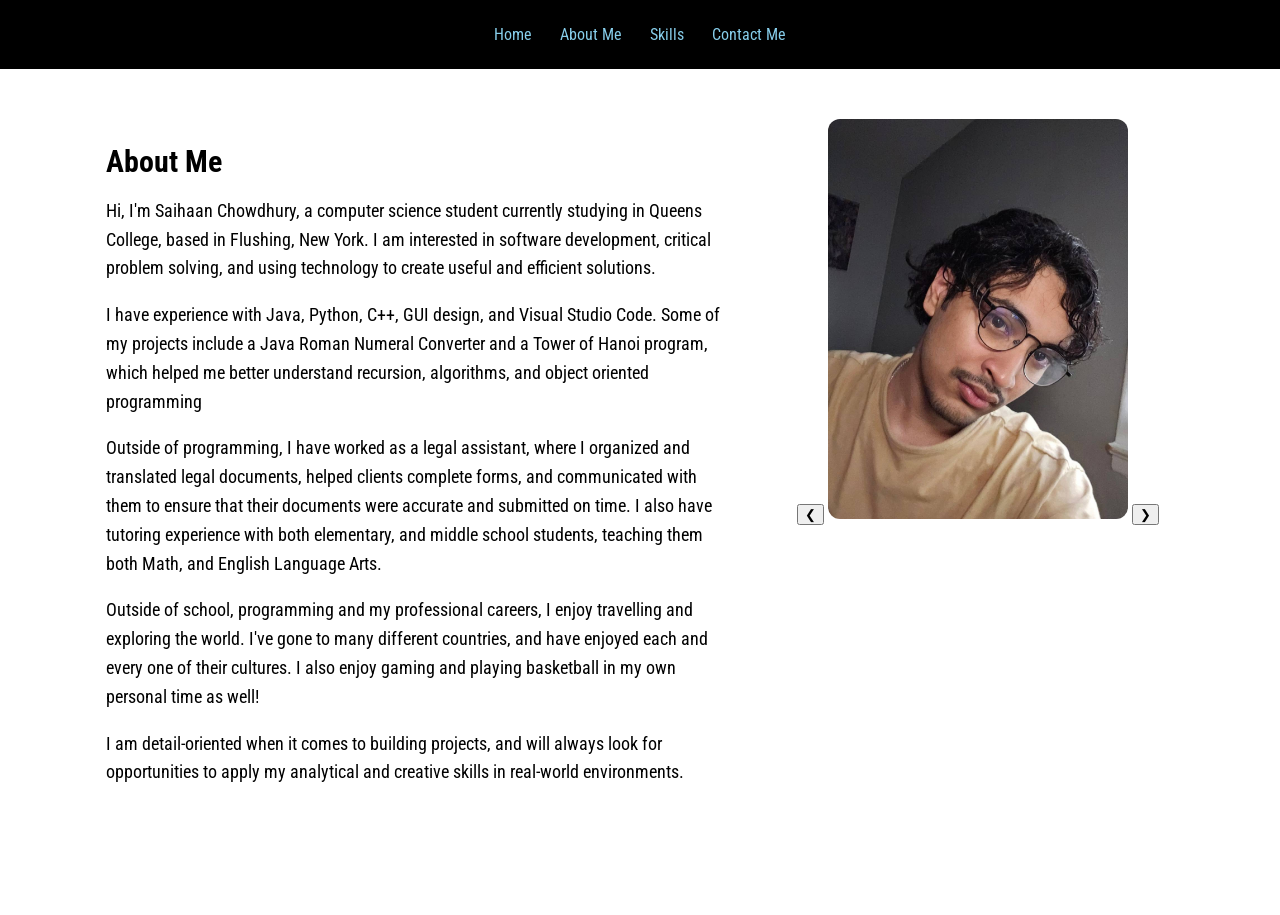
==== aboutme.html @ f9b448cc "Final updates to my portfolio website, improved on all the portions, making it more interactive and " ====
<head>
  <meta charset="UTF-8">
  <meta name="viewport" content="width=device-width, initial-scale=1.0">

  <link rel="stylesheet" href="./styles.css">

  <link rel="preconnect" href="https://fonts.googleapis.com">
  <link rel="preconnect" href="https://fonts.gstatic.com" crossorigin>
  <link href="https://fonts.googleapis.com/css2?family=Roboto+Condensed&display=swap" rel="stylesheet">

  <title>About Me</title>
</head>


<body>
  <header class="roboto-condensed">
  <nav>
    <ul class="menu">
      <li><a href="./index.html">Home</a></li>
      <li><a href="./aboutme.html">About Me</a></li>
      <li><a href="./skills.html">Skills</a></li>
      <li><a href="./contactme.html">Contact Me</a></li>
    </ul>
  </nav>
</header>

<main class="aboutme">
    <section class="about-me">
        <div class="about-text">
    <h1>
        About Me

    </h1>

    <p>
        Hi, I'm Saihaan Chowdhury, a computer science student currently studying in Queens College, based in Flushing, New York.
        I am interested in software development, critical problem solving, and using technology 
        to create useful and efficient solutions.
    </p>

    <p>
        I have experience with Java, Python, C++, GUI design, and Visual Studio Code. 
        Some of my projects include a Java Roman Numeral Converter and a Tower of Hanoi program,
        which helped me better understand recursion, algorithms, and object oriented programming
    </p>

    <p>
        Outside of programming, I have worked as a legal assistant, where I organized
        and translated legal documents, helped clients complete forms, and communicated with them 
        to ensure that their documents were accurate and submitted on time. I also have tutoring experience
        with both elementary, and middle school students, teaching them both Math, and English Language Arts. 
    </p>

    <p>
        Outside of school, programming and my professional careers, I enjoy travelling and exploring the world. I've gone to many different countries, and have enjoyed each and every one of their cultures.
        I also enjoy gaming and playing basketball in my own personal time as well! 

    <p>
        I am detail-oriented when it comes to building projects, and will always look for opportunities to apply my 
        analytical and creative skills in real-world environments. 
    </p>
</div>
<div class="about-image">
    <button class="carousel-btn left-btn" onclick="previousImage()">&#10094;</button>
    <img id="aboutImages" src="saihaanselfie.jpg" alt="Photo of Saihaan Chowdhury">
    <button class="carousel-btn right-btn" onclick="nextImage()">&#10095;</button>
</div>
</section>




</main>

<script>
    const images = [
        "saihaanselfie.jpg",
        "QC_Campus.jpg",
        "lawyer.jpg",
        "tokyo.jpg"
    ];


    let currentImageIndex = 0;

    function showImage() {
      const aboutImages = document.getElementById("aboutImages");
      aboutImages.src = images[currentImageIndex];
    }

    function nextImage() {
      currentImageIndex++;

      if (currentImageIndex >= images.length) {
        currentImageIndex = 0;
      }

      showImage();
    }

    function previousImage() {
      currentImageIndex--;

      if (currentImageIndex < 0) {
        currentImageIndex = images.length - 1;
      }

      showImage();
    }
</script>

</body>
---- styles.css ----
body {
  margin: 0;
}

.roboto-condensed {
  font-family: "Roboto Condensed", sans-serif;
  font-weight: 400;
  font-style: normal;
}

header img {
  width: 100px;
}

header {
  padding: 1vh 10vw;
  display: flex;
  flex-direction: row;
  justify-content: space-evenly;
  background-color: black;
}

.menu {
  list-style: none;
  display: flex;
  gap: 28px;
  padding: 0;
}

a {
  text-decoration: none;
  color: skyblue;
}

header div {
  display: flex;
  flex-direction: row;
  justify-content: center;
  align-items: center;
  flex-grow: 1;
  flex-shrink: 1;
  flex-basis: 0;
}

a:hover {
  color: white;
  text-decoration: underline;
}


.home {
  min-height: 80vh;
  padding: 40px;
  text-align: center;
  font-family: "Roboto Condensed", sans-serif;
}

.hero {
  margin-bottom: 60px;
}

.hero h1 {
  font-size: 30px;
  margin-bottom: 10px;
}

.hero h2 {
  font-size: 26px;
  font-weight: 400;
  margin-bottom: 20px;
}

.hero p,
.contact-preview p {
  font-size: 18px;
  line-height: 1.6;
}

.about-me {
  font-family: "Roboto Condensed", sans-serif;
  padding: 50px 80px;
  margin-bottom: 60px;
  display: flex;
  flex-direction: row;
  justify-content: center;
  gap: 60px;
}

.about-text {
  width: 55%;
  text-align: left;
}

.about-image {
  width: 35%;
  text-align: center;
}
.about-image img {
  width: 300px;
  max-width: 100%;
  border-radius: 12px;
}
.about-me h1 {
  font-weight: 700;
  font-size: 30px;
  margin-bottom: 10px;
}

.about-me p {
  font-size: 18px;
  line-height: 1.6;
}

.contact-preview {
  padding: 30px;
}

.button {
  display: inline-block;
  background-color: black;
  color: skyblue;
  padding: 12px 24px;
  border-radius: 8px;
  text-decoration: none;
}

.button:hover {
  background-color: skyblue;
  color: black;
  text-decoration: none;
}


.skills {
  padding: 40px;
  font-family: "Roboto Condensed", sans-serif;
}

.skills-section {
  max-width: 800px;
  margin: 0 auto;
  line-height: 1.6;
}

.skills-section h1 {
  text-align: center;
  font-size: 42px;
  font-weight: 700;
}


.skills-section p {
  font-size: 18px;
  text-align: center;
  margin-bottom: 35px;
}


.skills-section h2 {
  color: black;
  margin-top: 30px;
  font-size: 28px;
  text-align: center;
}


.slideshow {
  width: 400px;
  height: 120px;
  margin: 20px auto 50px;
  position: relative;
  overflow: hidden;
  background-color: black;
  color: skyblue;
  border-radius: 12px;
  display: flex;
  align-items: center;
  justify-content: center;
}

.slide {
  position: absolute;
  opacity: 0;
  font-size: 40px;
  font-weight: 700;
  animation: fadeSlide 12s infinite;
}

.slide:nth-child(1) {
  animation-delay: 0s;
}

.slide:nth-child(2) {
  animation-delay: 3s;
}

.slide:nth-child(3) {
  animation-delay: 6s;
}

.slide:nth-child(4) {
  animation-delay: 9s;
}

@keyframes fadeSlide {
  0% {
    opacity: 0;
  }

  10% {
    opacity: 1;
  }

  25% {
    opacity: 1;
  }

  35% {
    opacity: 0;
  }

  100% {
    opacity: 0;
  }
}

.project-slideshow {
  width: 450px;
  height: 200px;
  margin: 20px auto 50px;
  position: relative;
  overflow: hidden;
  background-color: black;
  color: skyblue;
  border-radius: 12px;
  display: flex;
  align-items: center;
  justify-content: center;
}

.project-track {
  display: flex;
  width: 200%;
  height: 100%;
  animation: projectSlide 8s infinite;
}

.project-slide {
  position: absolute;
  opacity: 0;
  text-align: center;
  padding: 20px;
  animation: projectFade 8s infinite;
}

.project-slide:nth-child(1) {
  animation-delay: 0s;
}

.project-slide:nth-child(2) {
  animation-delay: 4s;
}

.project-slide h3 {
  font-size: 24px;
  margin-bottom: 10px;
}

.project-slide p {
  font-size: 16px;
}

@keyframes projectFade {
  0% {
    opacity: 0;
  }

  10% {
    opacity: 1;
  }

  45% {
    opacity: 1;
  }

  55% {
    opacity: 0;
  }

  100% {
    opacity: 0;
  }
}

.contact {
  padding: 40px;
  display: flex;
  justify-content: center;
  align-items: center;
  font-family: "Roboto Condensed", sans-serif;
}

.contact-section {
  max-width: 1000px;
  margin: 0 auto;
  text-align: center;
  line-height: 2;
}

.contact-section h1 {
  font-size: 42px;
  font-weight: 700;
}

.contact-card {
  background-color: black;
  color: skyblue;
  padding: 25px;
  margin: 25px 0;
  border-radius: 12px;
}

.contact-card h2 {
  margin-top: 0;
  color: white;
}

.contact-card p {
  font-size: 18px;
}

.contact-card .button {
  display: inline-block;
  background-color: skyblue;
  color: black;
  padding: 12px 24px;
  border-radius: 8px;
  text-decoration: none;
  font-weight: 700;
}

.contact-card .button:hover {
  background-color: white;
  color: black;
  text-decoration: none;
}
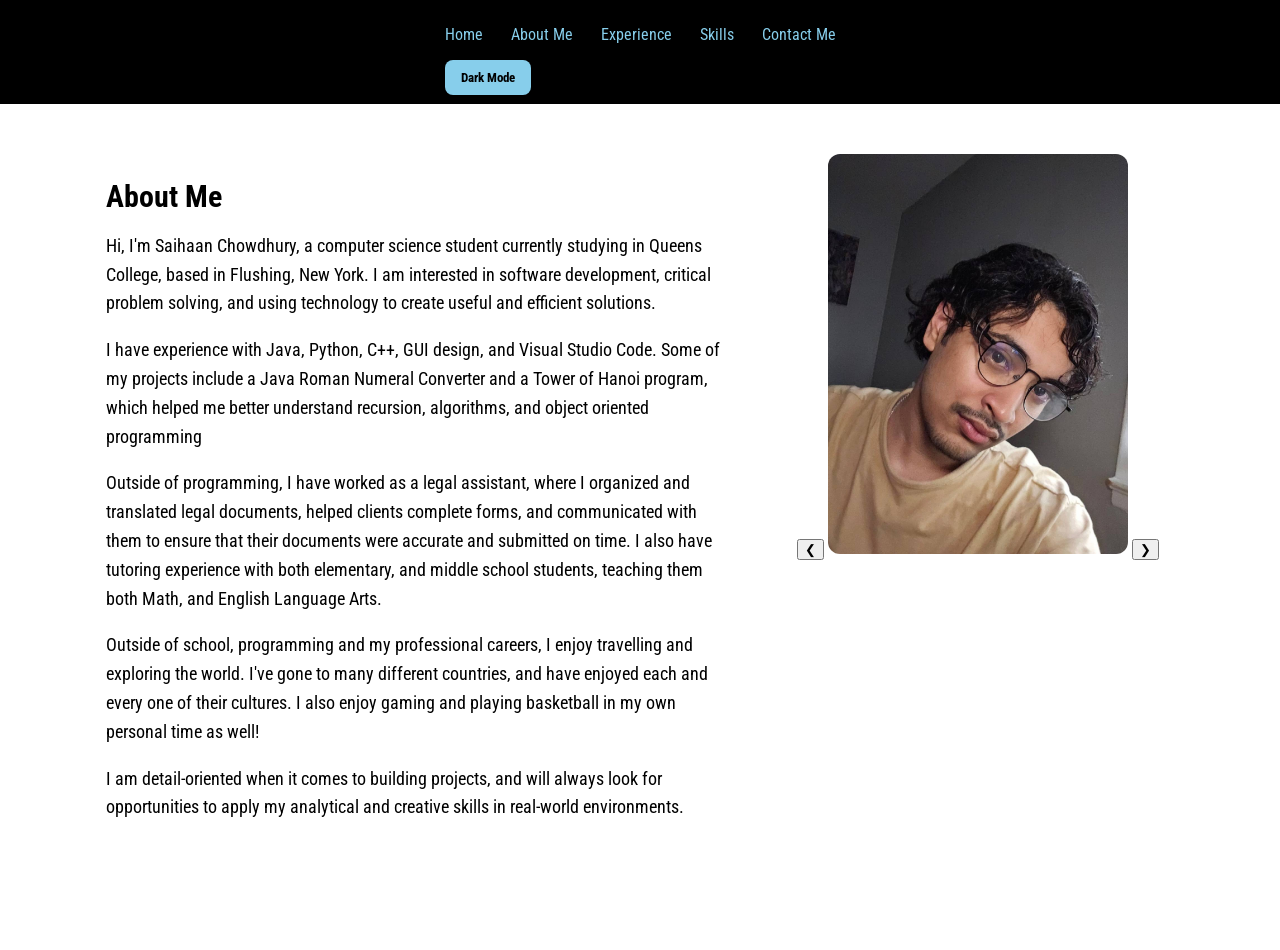
==== commit 2d7d9fc2: "Created a dark mode feature along with an experience section because I believe that I needed to add " ====
--- a/aboutme.html
+++ b/aboutme.html
@@ -18,9 +18,13 @@
     <ul class="menu">
       <li><a href="./index.html">Home</a></li>
       <li><a href="./aboutme.html">About Me</a></li>
+      <li><a href="./experience.html">Experience</a></li>
       <li><a href="./skills.html">Skills</a></li>
       <li><a href="./contactme.html">Contact Me</a></li>
     </ul>
+
+    <button id="darkModeBtn">Dark Mode</button>
+
   </nav>
 </header>
 
@@ -75,8 +79,7 @@
 <script>
     const images = [
         "saihaanselfie.jpg",
-        "QC_Campus.jpg",
-        "lawyer.jpg",
+        "QC_campus.jpg",
         "tokyo.jpg"
     ];
 
@@ -109,4 +112,7 @@
     }
 </script>
 
+<script src="./script.js"></script>
+
+
 </body>
--- a/styles.css
+++ b/styles.css
@@ -343,4 +343,101 @@
   background-color: white;
   color: black;
   text-decoration: none;
+}
+
+.experience-section {
+  max-width: 900px;
+  margin: 40px auto;
+  padding: 30px;
+  font-family: "Roboto Condensed", sans-serif;
+  text-align: center;
+}
+
+.experience-section h2 {
+  font-size: 36px;
+  font-weight: 700;
+  margin-bottom: 25px;
+}
+
+.experience-card {
+  background-color: black;
+  color: skyblue;
+  padding: 25px;
+  margin: 20px 0;
+  border-radius: 12px;
+  line-height: 1.6;
+}
+
+.experience-card h3 {
+  color: white;
+  font-size: 24px;
+  margin-top: 0;
+  margin-bottom: 10px;
+}
+
+.experience-card p {
+  font-size: 18px;
+  margin: 0;
+}
+
+.home-gif {
+  width: 250px;
+  max-width: 100%;
+  margin: 20px 0;
+  border-radius: 12px;
+}
+
+
+#darkModeBtn {
+  background-color: skyblue;
+  color: black;
+  border: none;
+  padding: 10px 16px;
+  border-radius: 8px;
+  font-family: "Roboto Condensed", sans-serif;
+  font-weight: 700;
+  cursor: pointer;
+}
+
+#darkModeBtn:hover {
+  background-color: white;
+}
+
+body.dark-mode {
+  background-color: #121212;
+  color: white;
+}
+
+body.dark-mode header {
+  background-color: #222;
+}
+
+body.dark-mode a {
+  color: skyblue;
+}
+
+body.dark-mode a:hover {
+  color: white;
+}
+
+body.dark-mode .contact-card,
+body.dark-mode .experience-card,
+body.dark-mode .slideshow,
+body.dark-mode .project-slideshow {
+  background-color: #222;
+  color: skyblue;
+}
+
+body.dark-mode .button {
+  background-color: skyblue;
+  color: black;
+}
+
+body.dark-mode .button:hover {
+  background-color: white;
+  color: black;
+}
+
+body.dark-mode .skills-section h2 {
+  color:white;
 }
